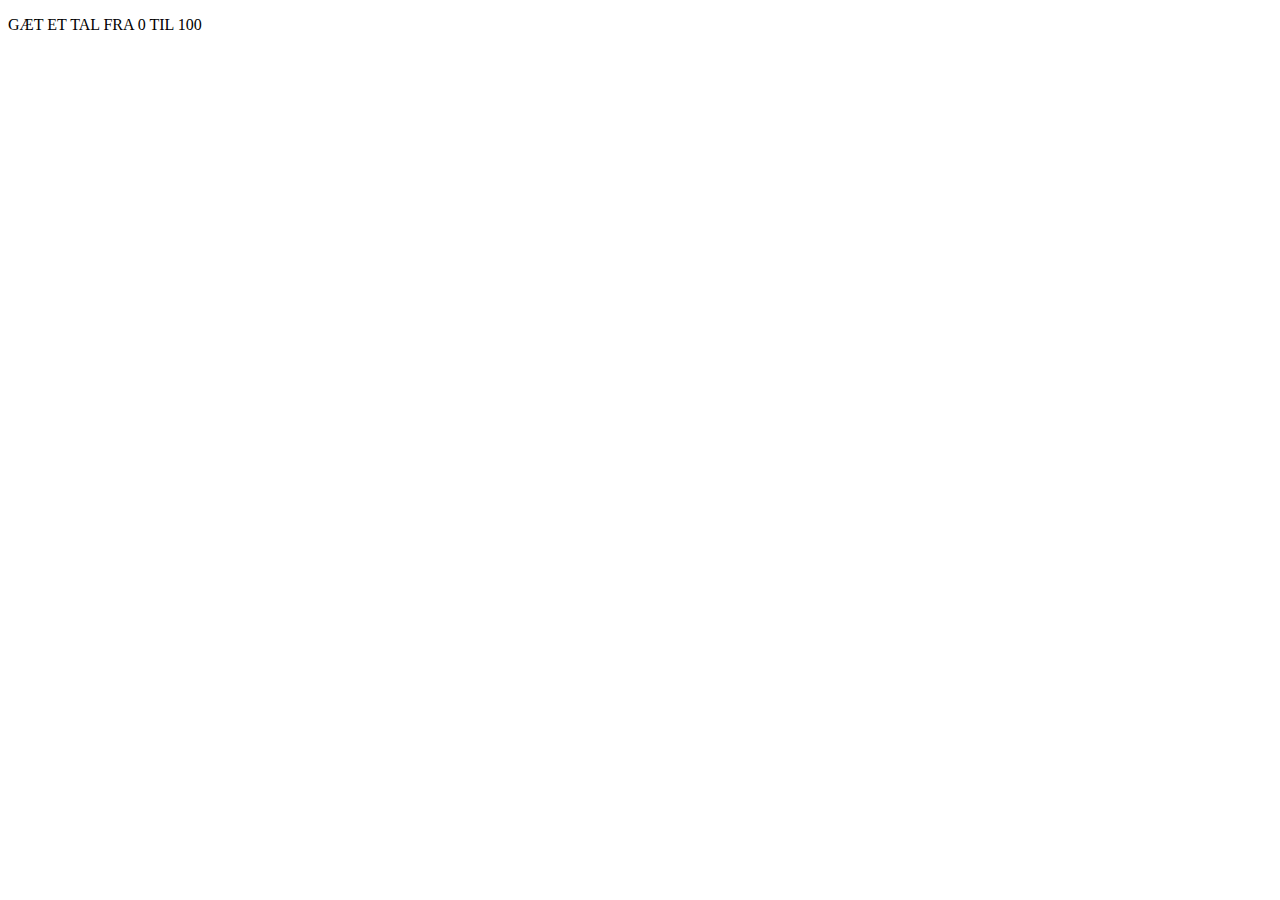
==== basics.html @ 7e370ff9 "commit" ====
<!DOCTYPE html>
<html lang="da">

<head>
    <meta charset="UTF-8">
    <meta name="viewport" content="width=device-width, initial-scale=1.0">
    <title>Document</title>
</head>

<body>
    <section>
        <p>GÆT ET TAL FRA 0 TIL 100</p>
    </section>

    <script src="basics.js"></script>
</body>

</html>
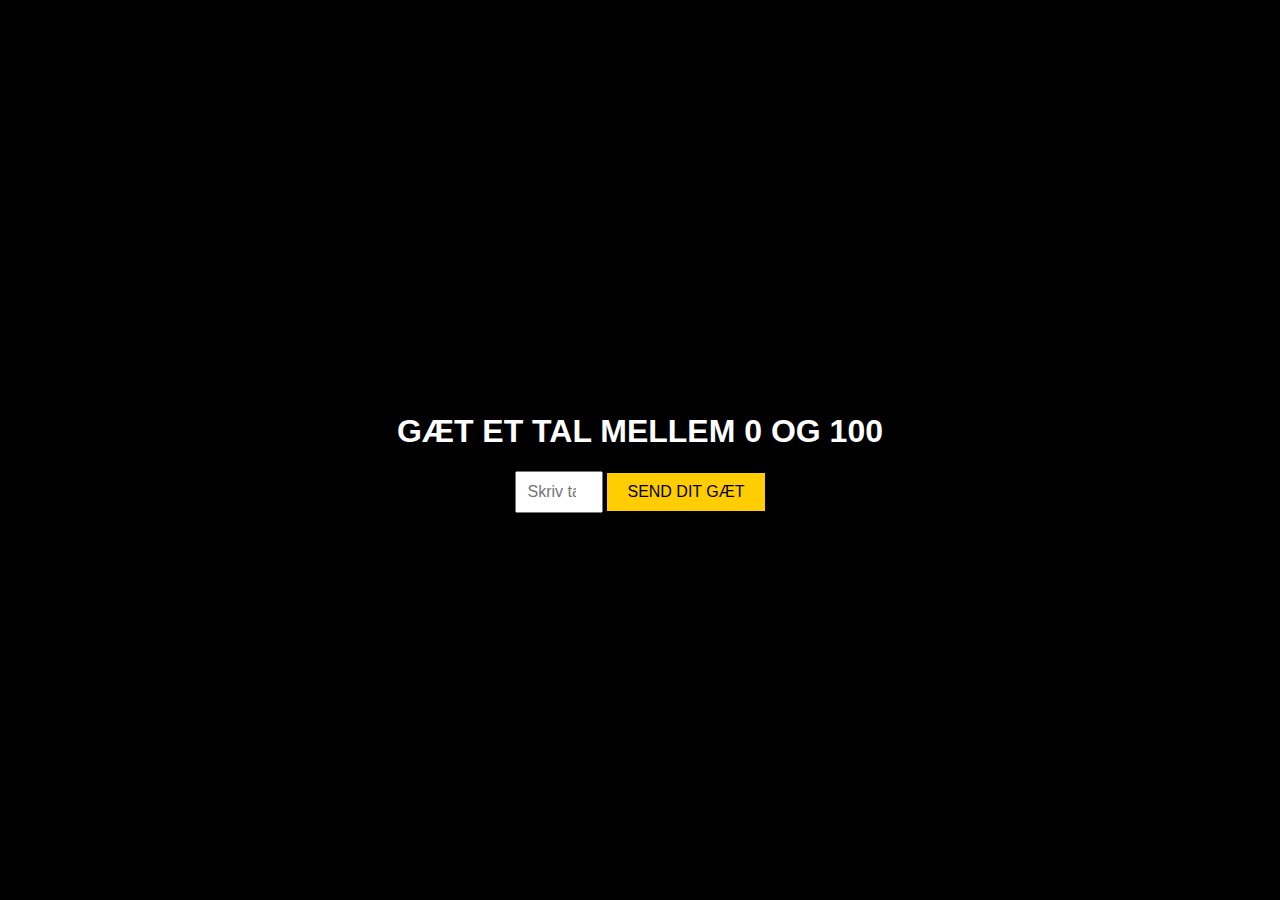
==== commit 5d3cbd16: "finito" ====
--- a/basics.html
+++ b/basics.html
@@ -9,10 +9,63 @@
 
 <body>
     <section>
-        <p>GÆT ET TAL FRA 0 TIL 100</p>
+        <h2>GÆT ET TAL MELLEM 0 OG 100</h2>
+        <p class="ranNum"></p>
+        <input id="input" type="number" min="0" max="100" placeholder="Skriv tal">
+        <button onclick=parse()>SEND DIT GÆT</button>
     </section>
 
     <script src="basics.js"></script>
 </body>
 
+<style>
+    body {
+        display: flex;
+        justify-content: center;
+        align-items: center;
+        height: 100vh;
+        background-color: #000;
+        margin: 0;
+    }
+
+    section {
+        text-align: center;
+        padding: 20px;
+        border-radius: 10px;
+        background-color: rgba(0, 0, 0, 0.7);
+        color: #fff;
+    }
+
+    h2 {
+        font-family: 'BatmanForeverAlternate', sans-serif;
+        font-size: 2em;
+        margin-bottom: 20px;
+    }
+
+    p {
+        font-family: 'BatmanForeverAlternate', sans-serif;
+        font-size: 1.3em;
+        color: #f0b700;
+        ;
+    }
+
+    input {
+        padding: 10px;
+        font-size: 1em;
+    }
+
+    button {
+        padding: 10px 20px;
+        font-size: 1em;
+        background-color: #ffcd00;
+        color: #000;
+        border: none;
+        cursor: pointer;
+    }
+
+    button:hover {
+        background-color: #f0b700;
+    }
+</style>
+
 </html>